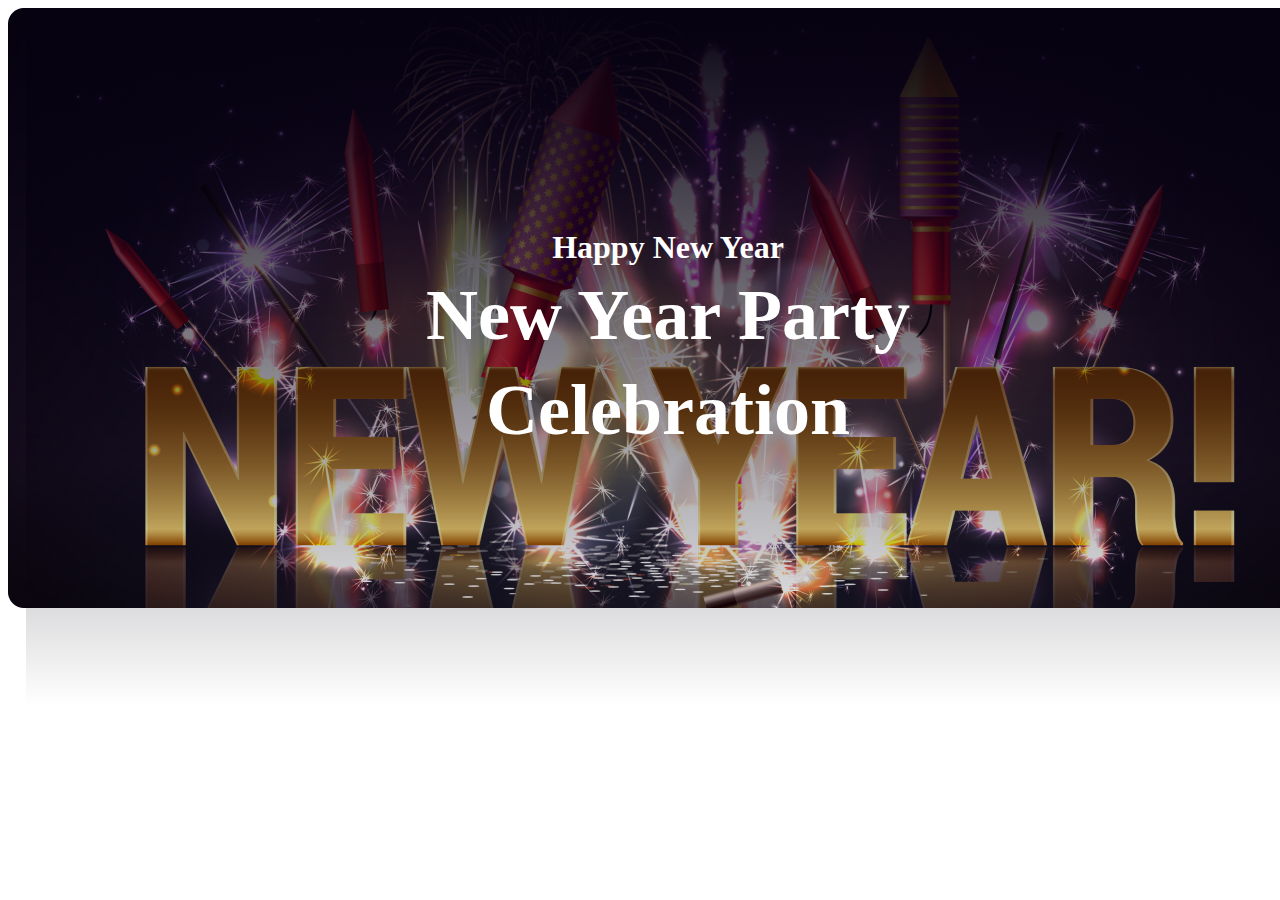
==== iindex.html @ f3231952 "add header" ====
<!DOCTYPE html>
<html lang="en">
<head>
    <meta charset="UTF-8">
    <meta name="viewport" content="width=device-width, initial-scale=1.0">
    <title>Happy New Year</title>
   <link rel="stylesheet" href="style.css">
</head>
<body>
    <header class="bg_header_image">
        <div class="bg_linner">
            <h1 class="happy">Happy New Year</h1>
            <h1 class="new_year ">New Year Party <br>
                Celebration</h1>
        </div>
        

    </header>
</body>
</html>
---- style.css ----
.bg_header_image{
    width:1320px;
    height: 600px;
    display: grid;
    justify-content: center;
    align-items: center;
    margin: auto;
   background-image:url(/image/Banner\ Image.png);
   
}


.bg_linner{
    display: grid;
    justify-content: center;
    align-items: center;
    background: linear-gradient(180deg, #070211 0%, rgba(7, 2, 17, 0.00) 100%);
    padding: 200px 400px;
    /* width:1320px;
    height: 600px; */
  
}
.happy{
    
    font-size: 32px;
    color: white;
    text-align: center;
font-family: Merriweather;

}
.new_year{
margin-top: -20px;
color: #FFF;
text-align: center;
font-family: Merriweather;
font-size: 72px;
font-style: normal;
font-weight: 900;
line-height: 95px; 
}
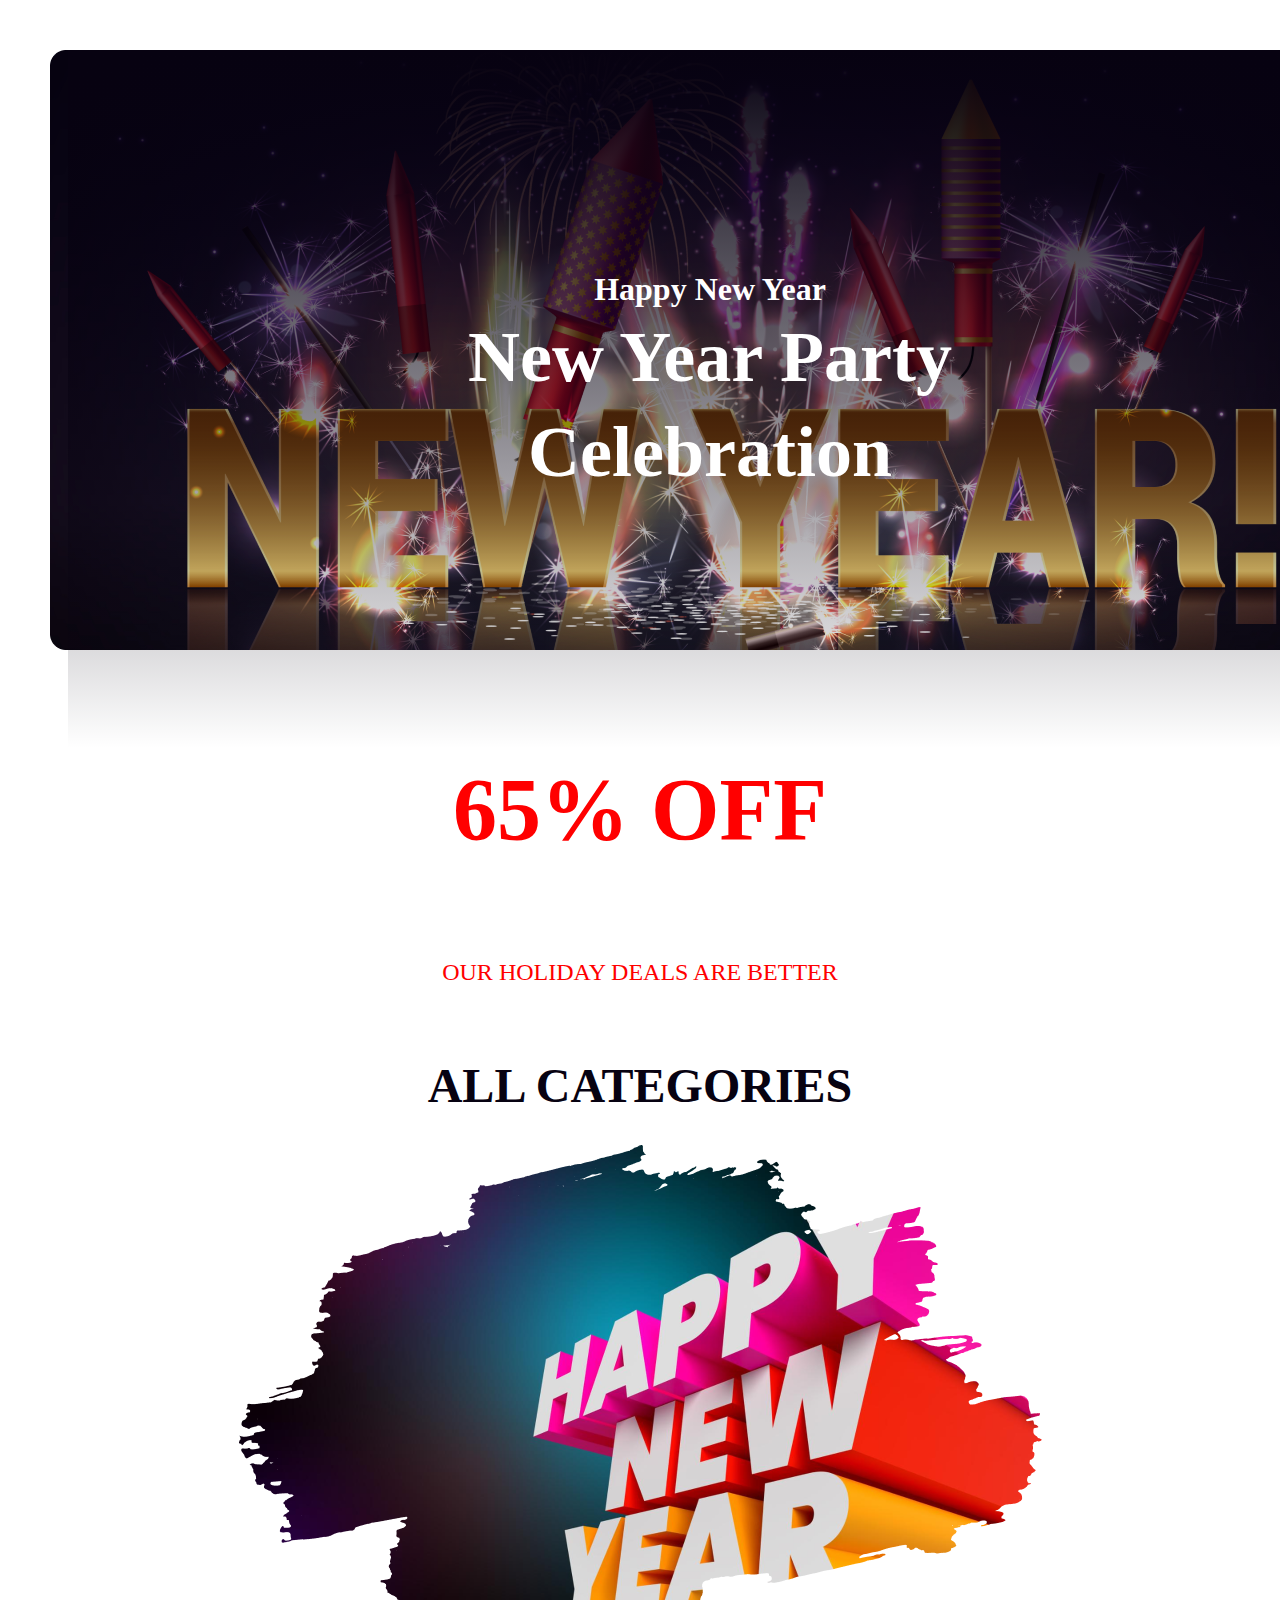
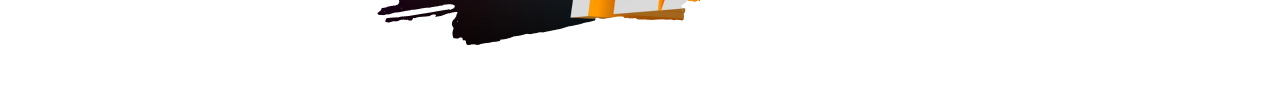
==== commit f3a1039c: "add offer section" ====
--- a/iindex.html
+++ b/iindex.html
@@ -14,7 +14,21 @@
                 Celebration</h1>
         </div>
         
+    </header>
 
-    </header>
+    <div class="offer">
+       <div class="off">
+        <h1 class="off_headline">65% OFF</h1>
+
+        <h5 class="off_sub_headline">
+            OUR HOLIDAY DEALS ARE BETTER
+        </h5>
+        <h1 class="all_catagories">ALL CATEGORIES</h1>
+
+       </div>
+       <div class="new-year_img off">
+        <img src="/image/New Year Photo.png" alt="">
+       </div>
+    </div>
 </body>
 </html>--- a/style.css
+++ b/style.css
@@ -1,3 +1,7 @@
+body{
+margin: 50px;
+}
+
 .bg_header_image{
     width:1320px;
     height: 600px;
@@ -37,4 +41,52 @@
 font-style: normal;
 font-weight: 900;
 line-height: 95px; 
-}+}
+
+
+
+/* offer */
+.offer{
+    margin-top: 50px;
+display: grid;
+justify-content: center;
+align-items: center;
+
+}
+
+.off{
+display: grid;
+justify-content: center;
+align-self: center;
+}
+.off_headline{
+    color: #F00;
+text-align: center;
+font-family: Inter;
+font-size: 88px;
+font-style: normal;
+font-weight: 700;
+line-height: normal;
+}
+
+.off_sub_headline{
+    color: #F00;
+
+text-align: center;
+font-family: Inter;
+font-size: 24px;
+font-style: normal;
+font-weight: 500;
+line-height: normal;
+}
+.all_catagories{
+    color: #070211;
+
+text-align: center;
+font-family: Inter;
+font-size: 48px;
+font-style: normal;
+font-weight: 700;
+line-height: normal;
+}
+
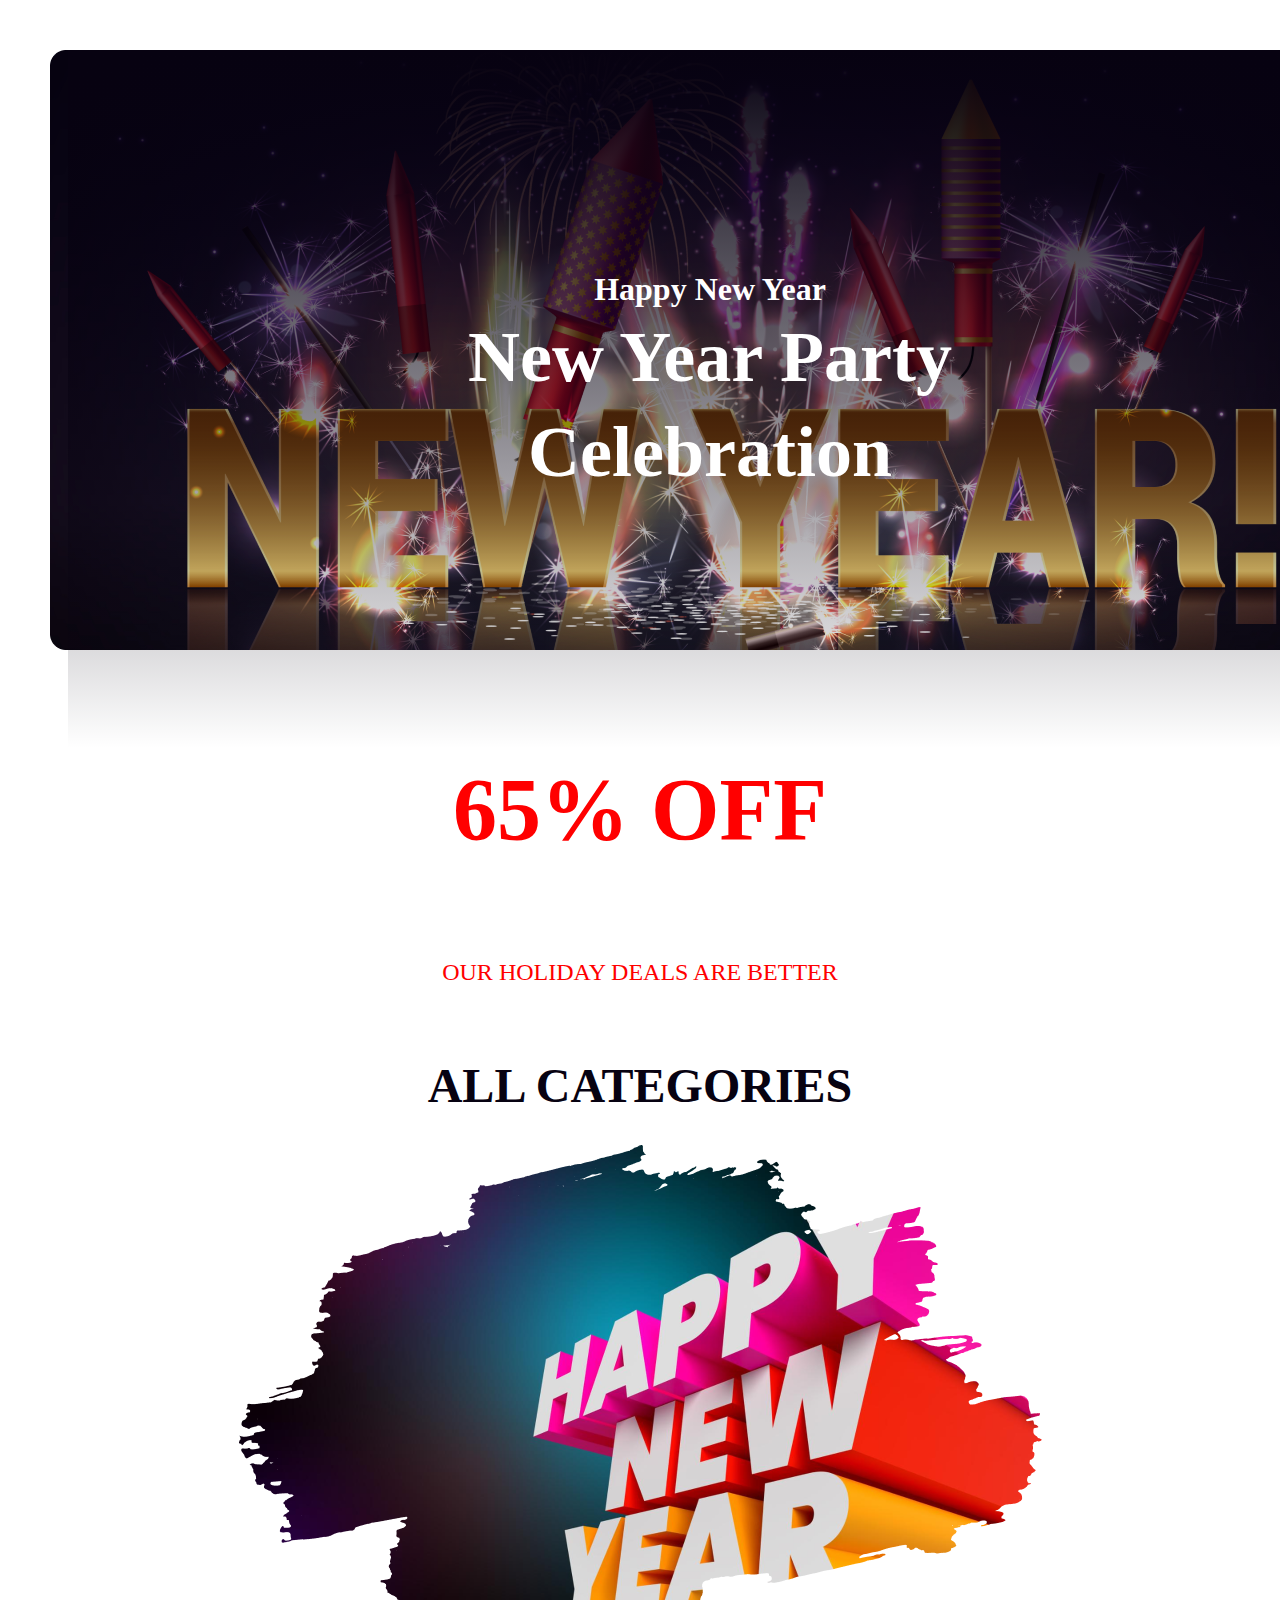
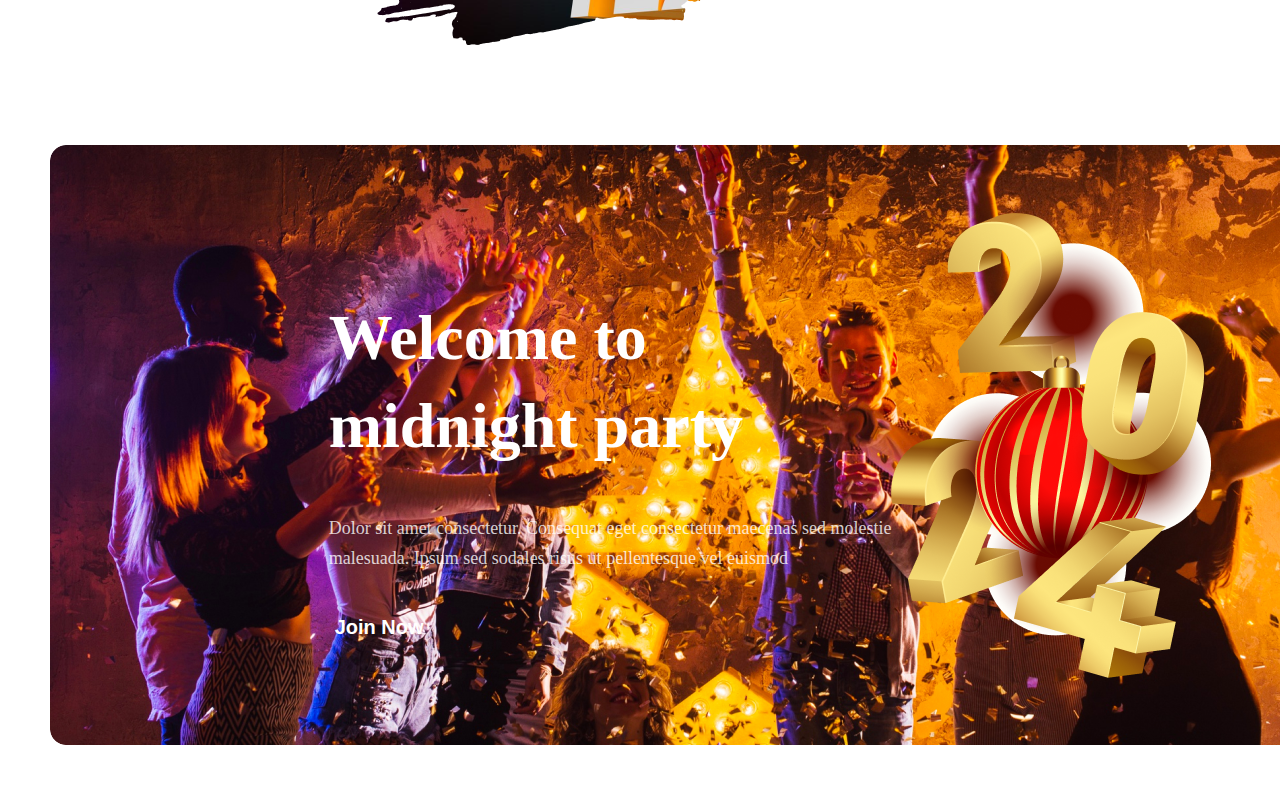
==== commit e389f996: "add welcome section" ====
--- a/iindex.html
+++ b/iindex.html
@@ -15,7 +15,7 @@
         </div>
         
     </header>
-
+<!-- offer -->
     <div class="offer">
        <div class="off">
         <h1 class="off_headline">65% OFF</h1>
@@ -30,5 +30,22 @@
         <img src="/image/New Year Photo.png" alt="">
        </div>
     </div>
+
+
+    <!-- welcome -->
+    <div class="welcome ">
+       <div class="welcome-container ">
+        <h1 class="txt_white welcome_headline">Welcome to  
+            <br>midnight party</h1>
+        <h6 class="txt_white welcome_subhead">
+            Dolor sit amet consectetur. Consequat eget consectetur maecenas  sed molestie <br> malesuada.
+             Ipsum sed sodales risus ut pellentesque vel euismod
+         </h6>
+        <button class="txt_white welcome_button">Join Now</button>
+       </div>
+       <div class="welcome_image">
+        <img src="/image/Group 70.png" alt="">
+       </div>
+    </div>
 </body>
 </html>--- a/style.css
+++ b/style.css
@@ -1,92 +1,141 @@
-body{
-margin: 50px;
+body {
+  margin: 50px;
 }
 
-.bg_header_image{
-    width:1320px;
-    height: 600px;
-    display: grid;
-    justify-content: center;
-    align-items: center;
-    margin: auto;
-   background-image:url(/image/Banner\ Image.png);
-   
+.bg_header_image {
+  width: 1320px;
+  height: 600px;
+  display: grid;
+  justify-content: center;
+  align-items: center;
+  margin: auto;
+  background-image: url(/image/Banner\ Image.png);
 }
 
-
-.bg_linner{
-    display: grid;
-    justify-content: center;
-    align-items: center;
-    background: linear-gradient(180deg, #070211 0%, rgba(7, 2, 17, 0.00) 100%);
-    padding: 200px 400px;
-    /* width:1320px;
+.bg_linner {
+  display: grid;
+  justify-content: center;
+  align-items: center;
+  background: linear-gradient(180deg, #070211 0%, rgba(7, 2, 17, 0) 100%);
+  padding: 200px 400px;
+  background-repeat: no-repeat;
+  /* width:1320px;
     height: 600px; */
-  
 }
-.happy{
-    
-    font-size: 32px;
-    color: white;
-    text-align: center;
-font-family: Merriweather;
-
+.happy {
+  font-size: 32px;
+  color: white;
+  text-align: center;
+  font-family: Merriweather;
 }
-.new_year{
-margin-top: -20px;
-color: #FFF;
-text-align: center;
-font-family: Merriweather;
-font-size: 72px;
-font-style: normal;
-font-weight: 900;
-line-height: 95px; 
+.new_year {
+  margin-top: -20px;
+  color: #fff;
+  text-align: center;
+  font-family: Merriweather;
+  font-size: 72px;
+  font-style: normal;
+  font-weight: 900;
+  line-height: 95px;
 }
 
+/* offer */
+.offer {
+  margin-top: 50px;
+  display: grid;
+  justify-content: center;
+  align-items: center;
+}
+
+.off {
+  display: grid;
+  justify-content: center;
+  align-self: center;
+}
+.off_headline {
+  color: #f00;
+  text-align: center;
+  font-family: Inter;
+  font-size: 88px;
+  font-style: normal;
+  font-weight: 700;
+  line-height: normal;
+}
+
+.off_sub_headline {
+  color: #f00;
+
+  text-align: center;
+  font-family: Inter;
+  font-size: 24px;
+  font-style: normal;
+  font-weight: 500;
+  line-height: normal;
+}
+.all_catagories {
+  color: #070211;
+
+  text-align: center;
+  font-family: Inter;
+  font-size: 48px;
+  font-style: normal;
+  font-weight: 700;
+  line-height: normal;
+}
+
+/* welcome */
+.welcome {
+  border-radius: 16px;
+  background-image: url(/image/Vectorrr.png);
+  background-repeat: no-repeat;
+  width: 1320px;
+  height: 600px;
+  flex-shrink: 0;
+  fill: linear-gradient(90deg, #070211 0%, rgba(7, 2, 17, 0) 100%);
+  margin: auto;
+  margin-top: 100px;
+  display: flex;
+   justify-content: center;
+   align-items: center;
+   padding:0 60px;
+ 
+}
+.txt_white{
+  color: white;
+  text-align: left;
+ 
+}
+.welcome_headline{
+  font-weight: 900;
+line-height: 88px; 
+font-size: 64px;
+}
+.welcome_subhead{
+  color: rgba(255, 255, 255, 0.80);
+
+font-family: Inter;
+font-size: 18px;
+font-style: normal;
+font-weight: 400;
+line-height: 30px; /* 166.667% */
+}
+.welcome_button{
+  background: none;
+  font-size: 20px;
+font-style: normal;
+font-weight: 700;
+border: none;
+}
+
+.welcome_image{
+  display: flex;
+width: 319.83px;
+height: 464.662px;
+padding: 0.008px 0px 0px 0px;
+flex-direction: column;
+justify-content: center;
+align-items: center;
+flex-shrink: 0;
 
 
-/* offer */
-.offer{
-    margin-top: 50px;
-display: grid;
-justify-content: center;
-align-items: center;
-
-}
-
-.off{
-display: grid;
-justify-content: center;
-align-self: center;
-}
-.off_headline{
-    color: #F00;
-text-align: center;
-font-family: Inter;
-font-size: 88px;
-font-style: normal;
-font-weight: 700;
-line-height: normal;
-}
-
-.off_sub_headline{
-    color: #F00;
-
-text-align: center;
-font-family: Inter;
-font-size: 24px;
-font-style: normal;
-font-weight: 500;
-line-height: normal;
-}
-.all_catagories{
-    color: #070211;
-
-text-align: center;
-font-family: Inter;
-font-size: 48px;
-font-style: normal;
-font-weight: 700;
-line-height: normal;
-}
-
+}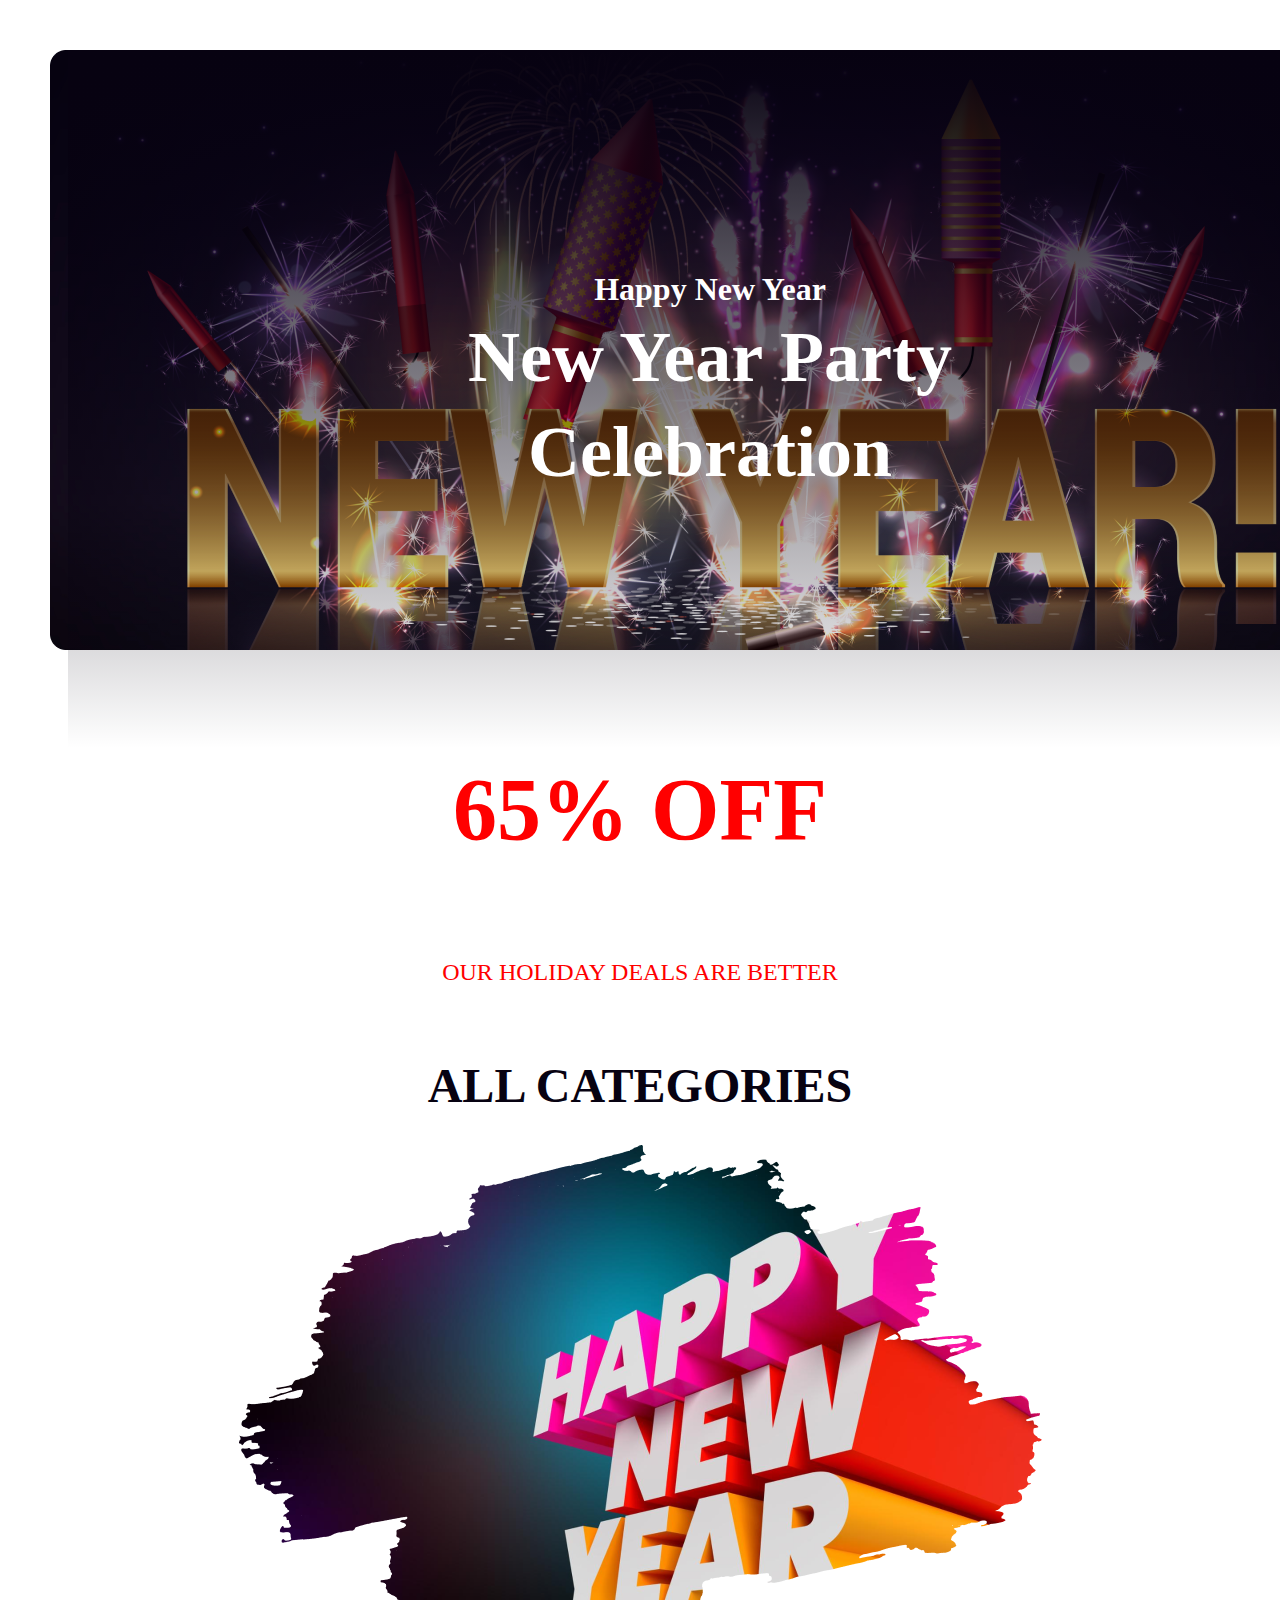
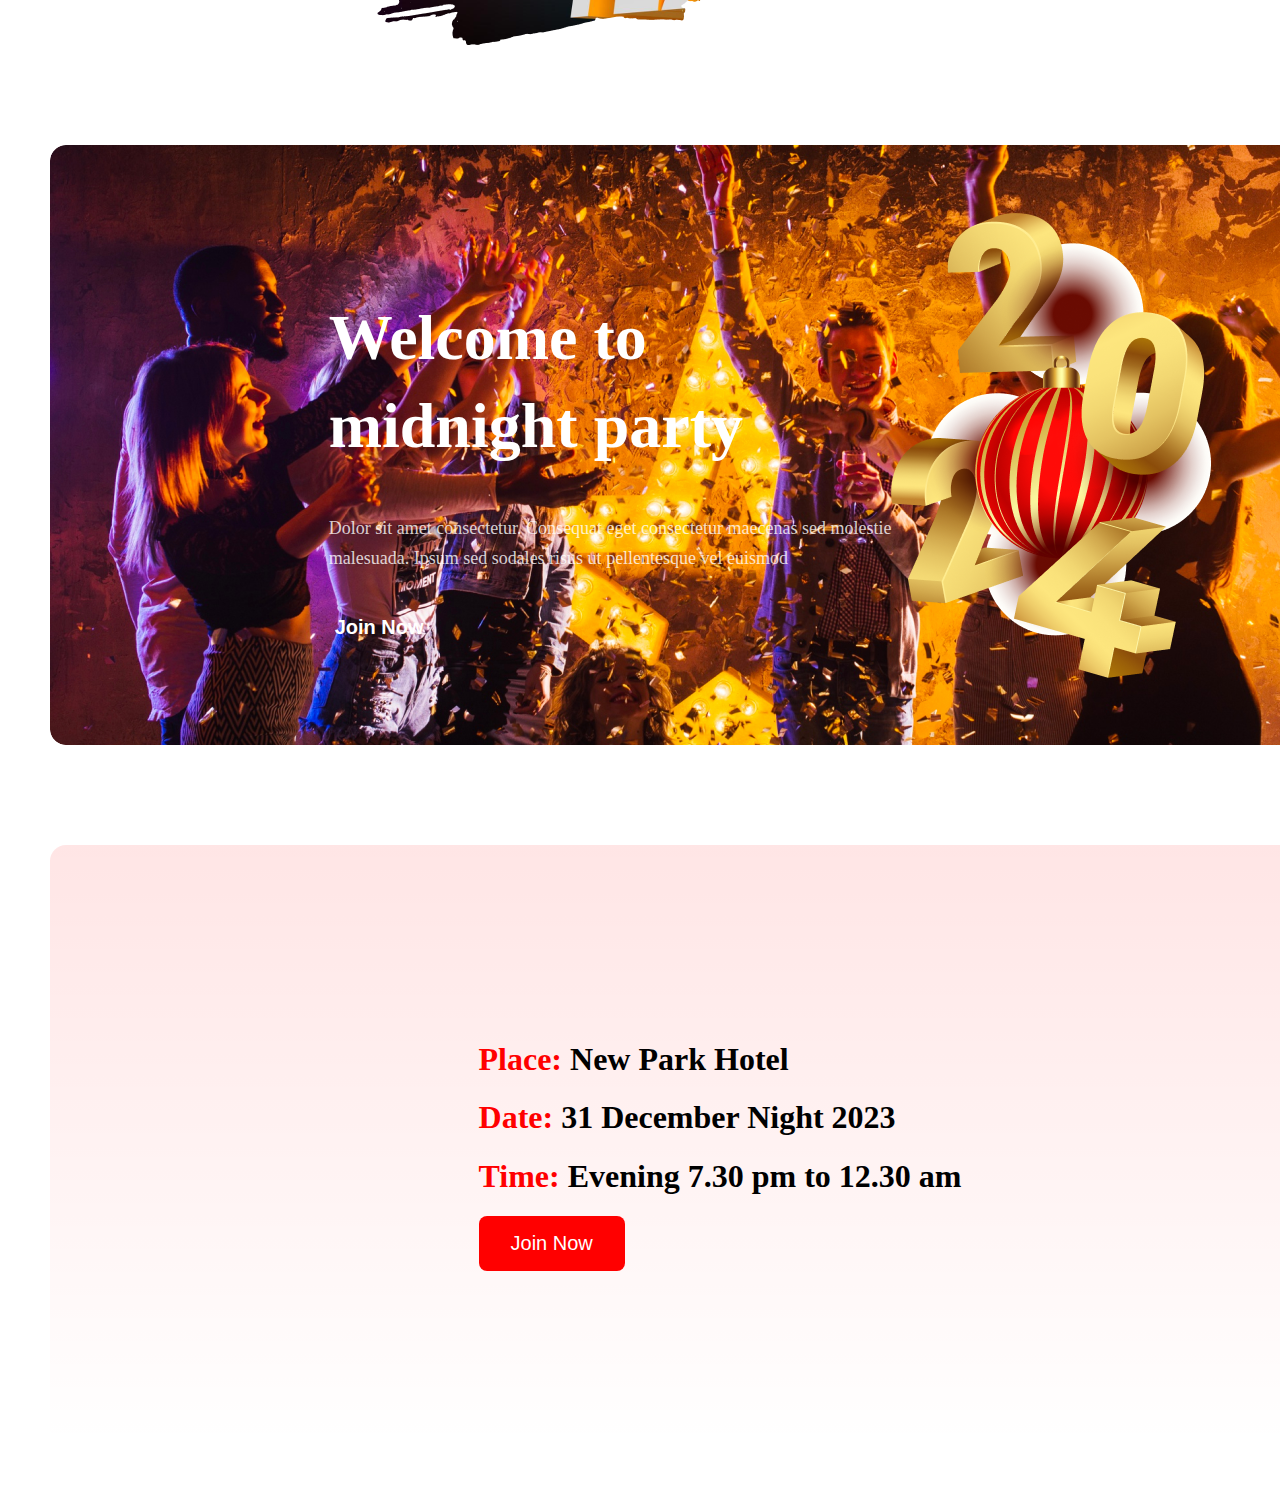
==== commit e5da568d: "add new park hotel" ====
--- a/iindex.html
+++ b/iindex.html
@@ -47,5 +47,33 @@
         <img src="/image/Group 70.png" alt="">
        </div>
     </div>
+
+    <!-- new park -->
+
+    <div class="new_park ">
+        <div class="welcome-container ">
+            <h1 class="txt_center "><span class="txt_red">Place:</span> New Park Hotel</h1>
+            <h1 class="txt_center"><span class="txt_red">Date:</span> 31 December Night 2023</h1>
+            <h1 class="txt_center"><span class="txt_red">Time:</span> Evening 7.30 pm to 12.30 am</h1>
+            <button class="button_red txt_white">Join Now</button>
+       
+     </div>
+
+
+
+
+
+<!-- 
+    <div class="new_park">
+        <div>
+            <h1 class="txt_center "><span class="txt_red">Place:</span> New Park Hotel</h1>
+        <h1 class="txt_center"><span class="txt_red">Date:</span> 31 December Night 2023</h1>
+        <h1 class="txt_center"><span class="txt_red">Time:</span> Evening 7.30 pm to 12.30 am</h1>
+        </div>
+        <div>
+            <button>Join Now</button>
+        </div>
+
+    </div> -->
 </body>
 </html>--- a/style.css
+++ b/style.css
@@ -95,47 +95,81 @@
   margin: auto;
   margin-top: 100px;
   display: flex;
-   justify-content: center;
-   align-items: center;
-   padding:0 60px;
- 
+  justify-content: center;
+  align-items: center;
+  padding: 0 60px;
 }
-.txt_white{
+.txt_white {
   color: white;
   text-align: left;
- 
 }
-.welcome_headline{
+.welcome_headline {
   font-weight: 900;
-line-height: 88px; 
-font-size: 64px;
+  line-height: 88px;
+  font-size: 64px;
 }
-.welcome_subhead{
-  color: rgba(255, 255, 255, 0.80);
+.welcome_subhead {
+  color: rgba(255, 255, 255, 0.8);
 
-font-family: Inter;
-font-size: 18px;
-font-style: normal;
-font-weight: 400;
-line-height: 30px; /* 166.667% */
+  font-family: Inter;
+  font-size: 18px;
+  font-style: normal;
+  font-weight: 400;
+  line-height: 30px; /* 166.667% */
 }
-.welcome_button{
+.welcome_button {
   background: none;
   font-size: 20px;
-font-style: normal;
-font-weight: 700;
-border: none;
+  font-style: normal;
+  font-weight: 700;
+  border: none;
 }
 
-.welcome_image{
+.welcome_image {
   display: flex;
-width: 319.83px;
-height: 464.662px;
-padding: 0.008px 0px 0px 0px;
-flex-direction: column;
-justify-content: center;
-align-items: center;
-flex-shrink: 0;
+  width: 319.83px;
+  height: 464.662px;
+  padding: 0.008px 0px 0px 0px;
+  flex-direction: column;
+  justify-content: center;
+  align-items: center;
+  flex-shrink: 0;
+}
 
-
-}+/* new park  */
+.new_park {
+  border-radius: 16px;
+  background-image: linear-gradient(
+    180deg,
+    rgba(255, 0, 0, 0.1) 0%,
+    rgba(255, 0, 0, 0) 100%
+  );
+  background-repeat: no-repeat;
+  width: 1220px;
+  height: 600px;
+  
+  /* fill: linear-gradient(90deg, #070211 0%, rgba(7, 2, 17, 0) 100%); */
+  margin: auto;
+  margin-top: 100px;
+  display: flex;
+  justify-content: center;
+  align-items: center;
+  padding: 0 60px;
+}
+/* .txt_center{
+  text-align: center;
+} */
+.txt_red {
+  color: #f00;
+}
+.button_red {
+  display: inline-flex;
+  padding: 16px 32px;
+  font-size: 20px;
+  justify-content: center;
+  align-items: center;
+  gap: 10px;
+  border-radius: 8px;
+  background: #f00;
+  border: none;
+}
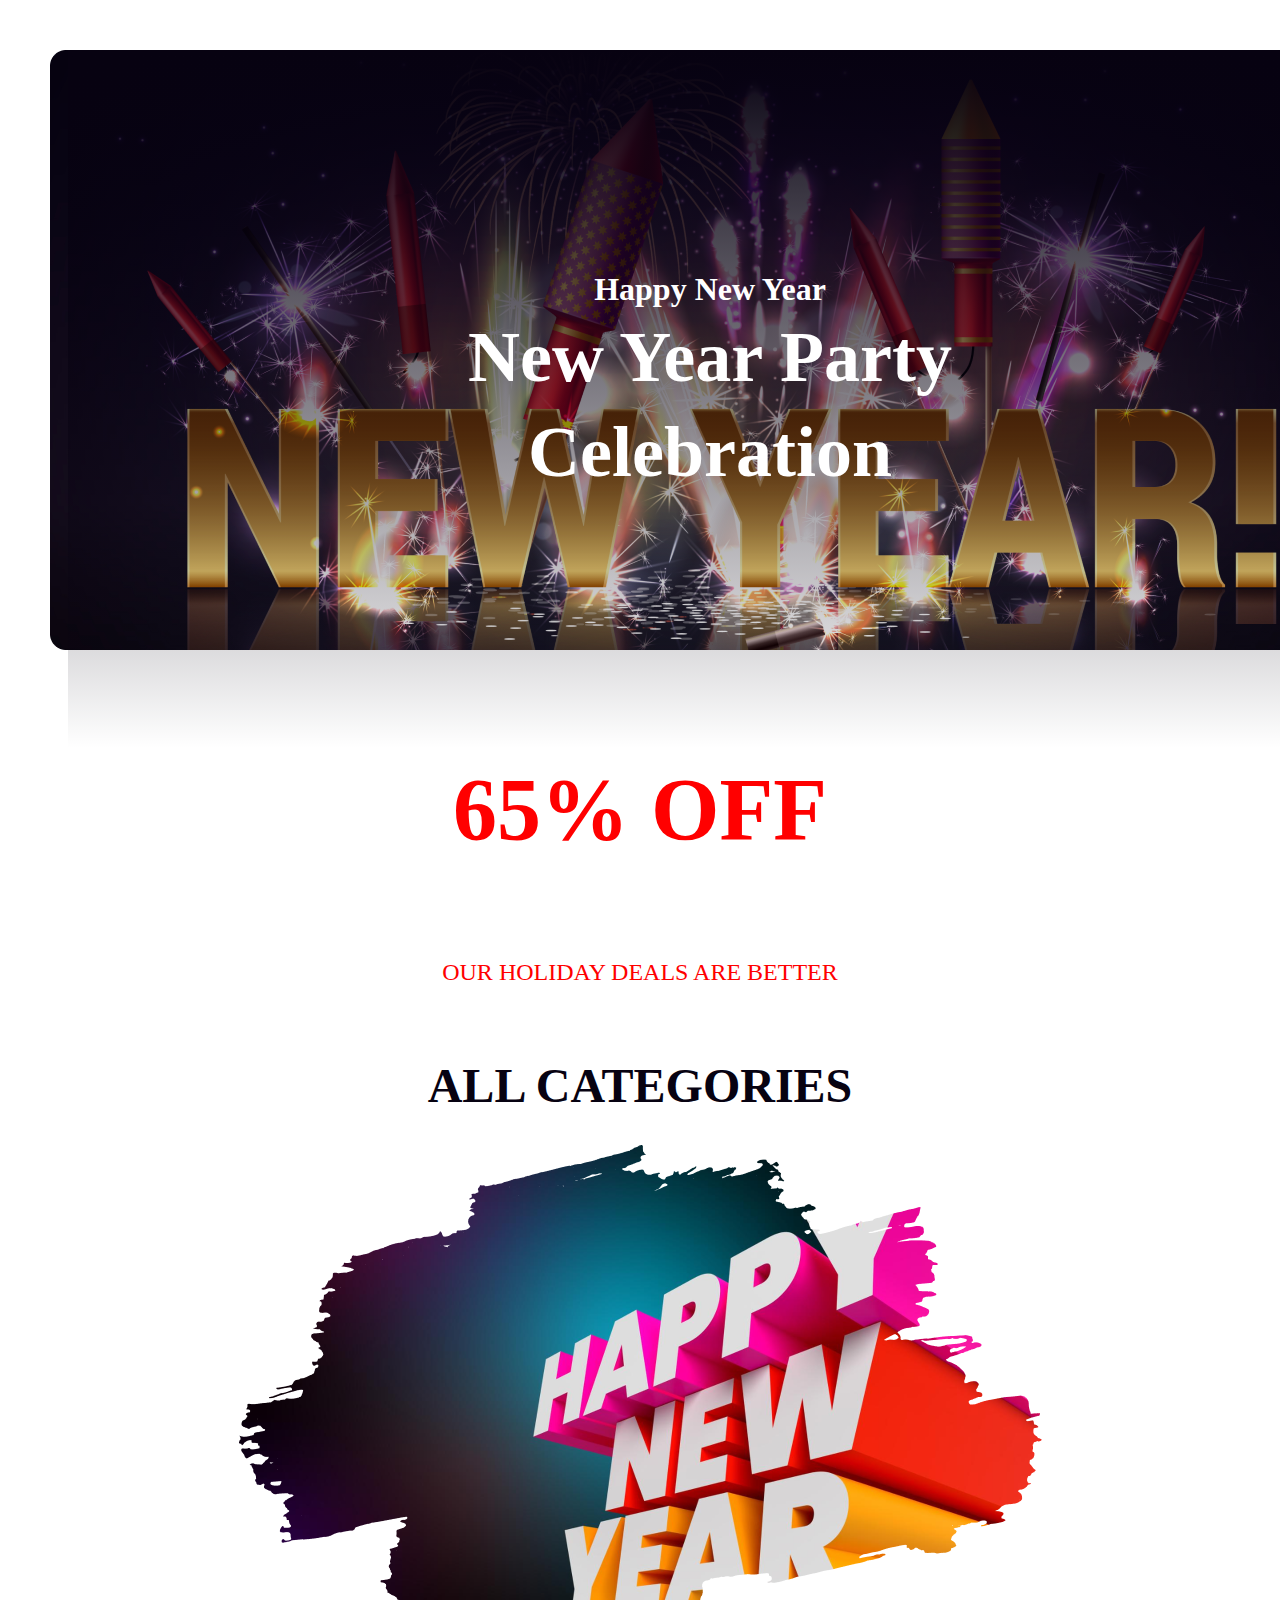
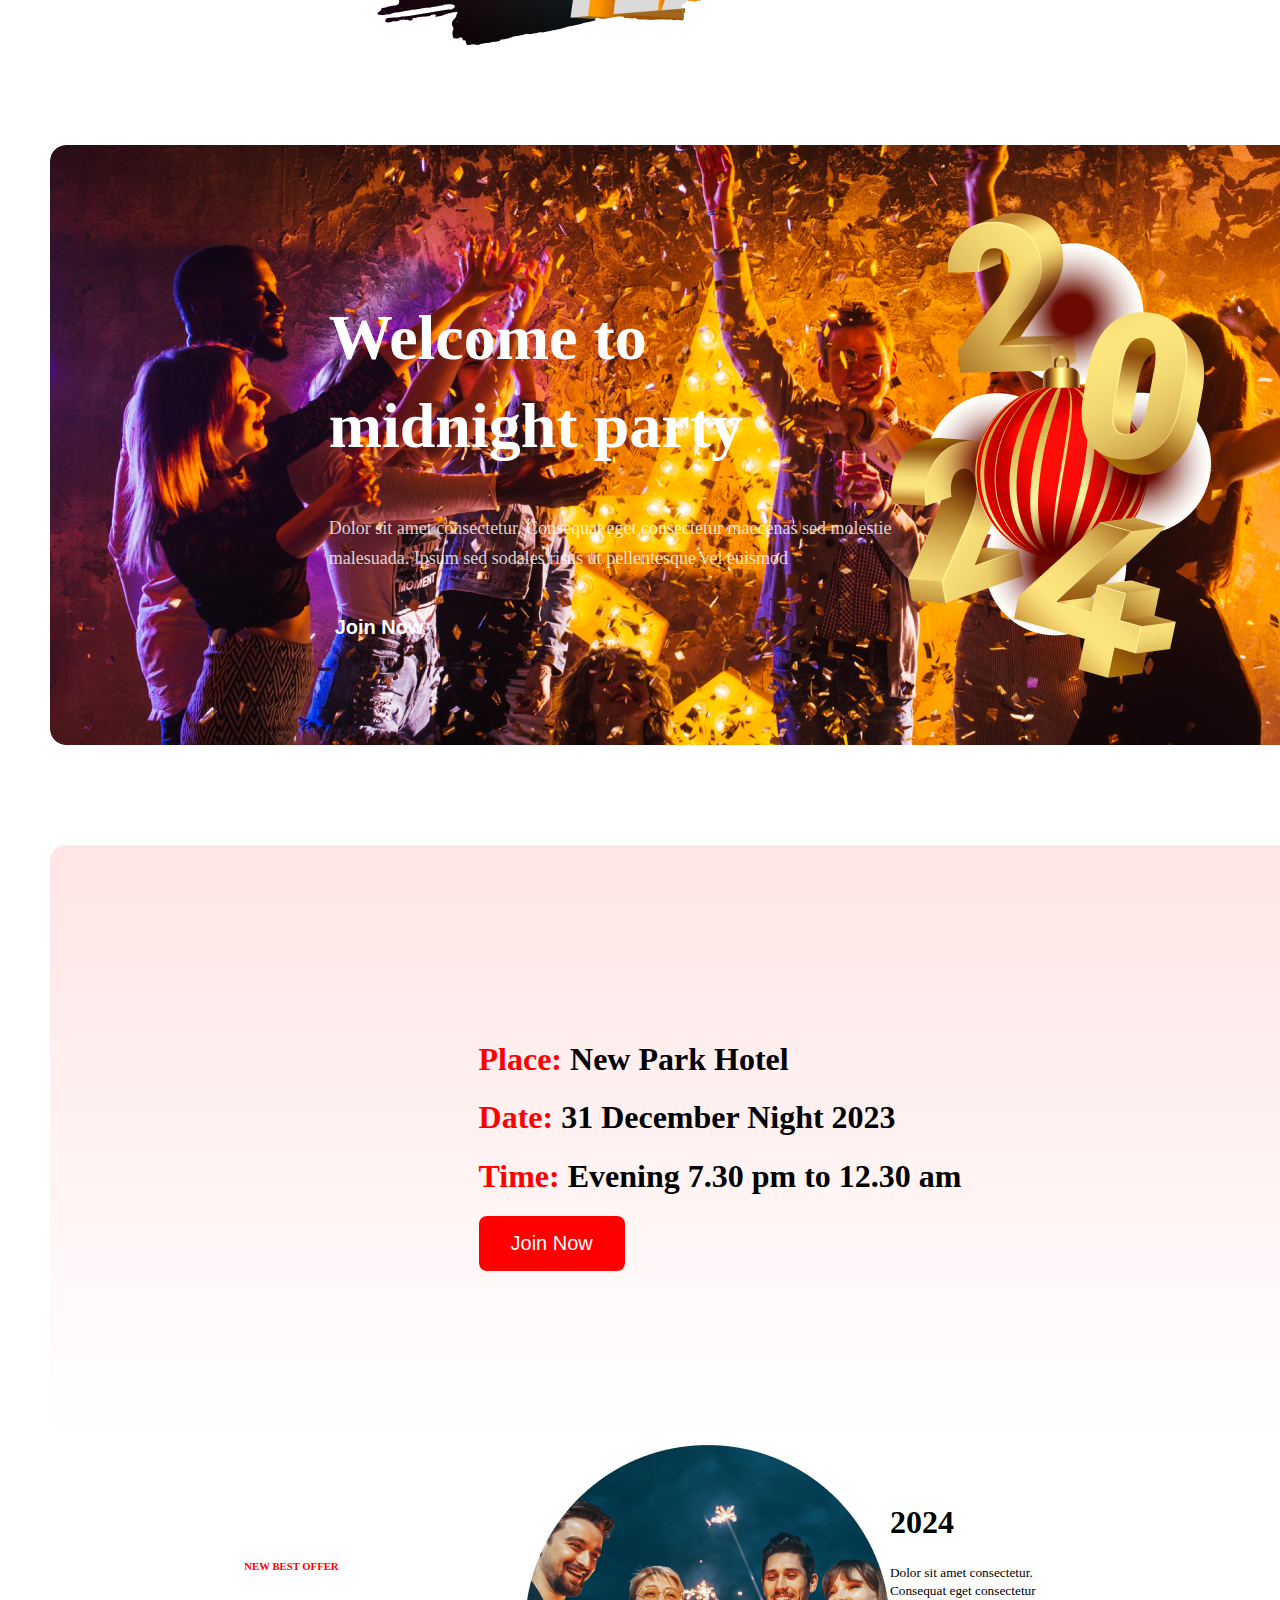
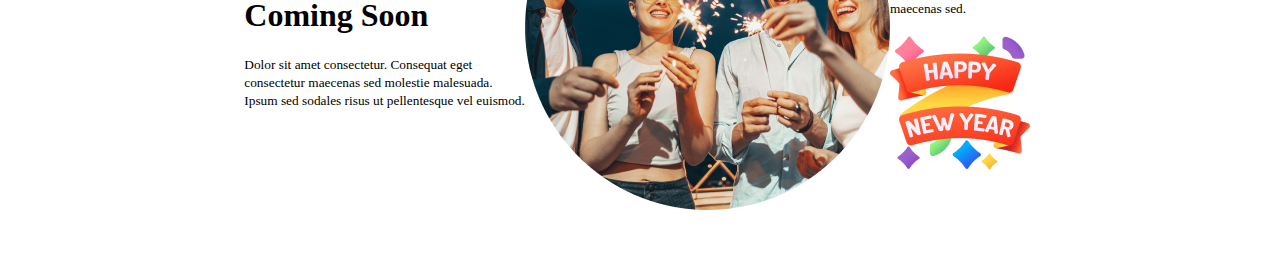
==== commit 49d730b1: "add comming container" ====
--- a/iindex.html
+++ b/iindex.html
@@ -58,22 +58,47 @@
             <button class="button_red txt_white">Join Now</button>
        
      </div>
+    </div>
 
 
 
 
 
-<!-- 
-    <div class="new_park">
-        <div>
-            <h1 class="txt_center "><span class="txt_red">Place:</span> New Park Hotel</h1>
-        <h1 class="txt_center"><span class="txt_red">Date:</span> 31 December Night 2023</h1>
-        <h1 class="txt_center"><span class="txt_red">Time:</span> Evening 7.30 pm to 12.30 am</h1>
-        </div>
-        <div>
-            <button>Join Now</button>
-        </div>
+<div class="comming_container">
 
-    </div> -->
+<div>
+  <h6 class="txt_red">NEW BEST OFFER</h6>
+  <h1>Coming Soon</h1>
+  <p>
+    <small>
+        Dolor sit amet consectetur. Consequat eget <br>
+         consectetur maecenas sed molestie malesuada. <br>
+          Ipsum sed sodales risus ut pellentesque vel euismod. 
+    </small>
+  </p>
+</div>
+
+<div  class="comming_image ">
+    <img src="/image/Ellipse 1.png" alt="">
+</div>
+
+
+<div>
+    <h1>2024</h1>
+    <p>
+        <small>
+            Dolor sit amet consectetur. <br>
+             Consequat eget consectetur <br>
+              maecenas sed.
+        </small>
+    </p>
+    <img  src="/image/Group 96.png" alt="">
+
+</div>
+
+
+
+</div>
+
 </body>
 </html>--- a/style.css
+++ b/style.css
@@ -173,3 +173,20 @@
   background: #f00;
   border: none;
 }
+.comming_container{
+  
+ display:flex;
+ flex-direction: row;
+ 
+justify-content: center;
+align-items: center;
+ 
+ 
+};
+
+.comming_image{
+  border: 20px solid red;
+  border-radius: 50%;
+  padding: 20px;
+ 
+};
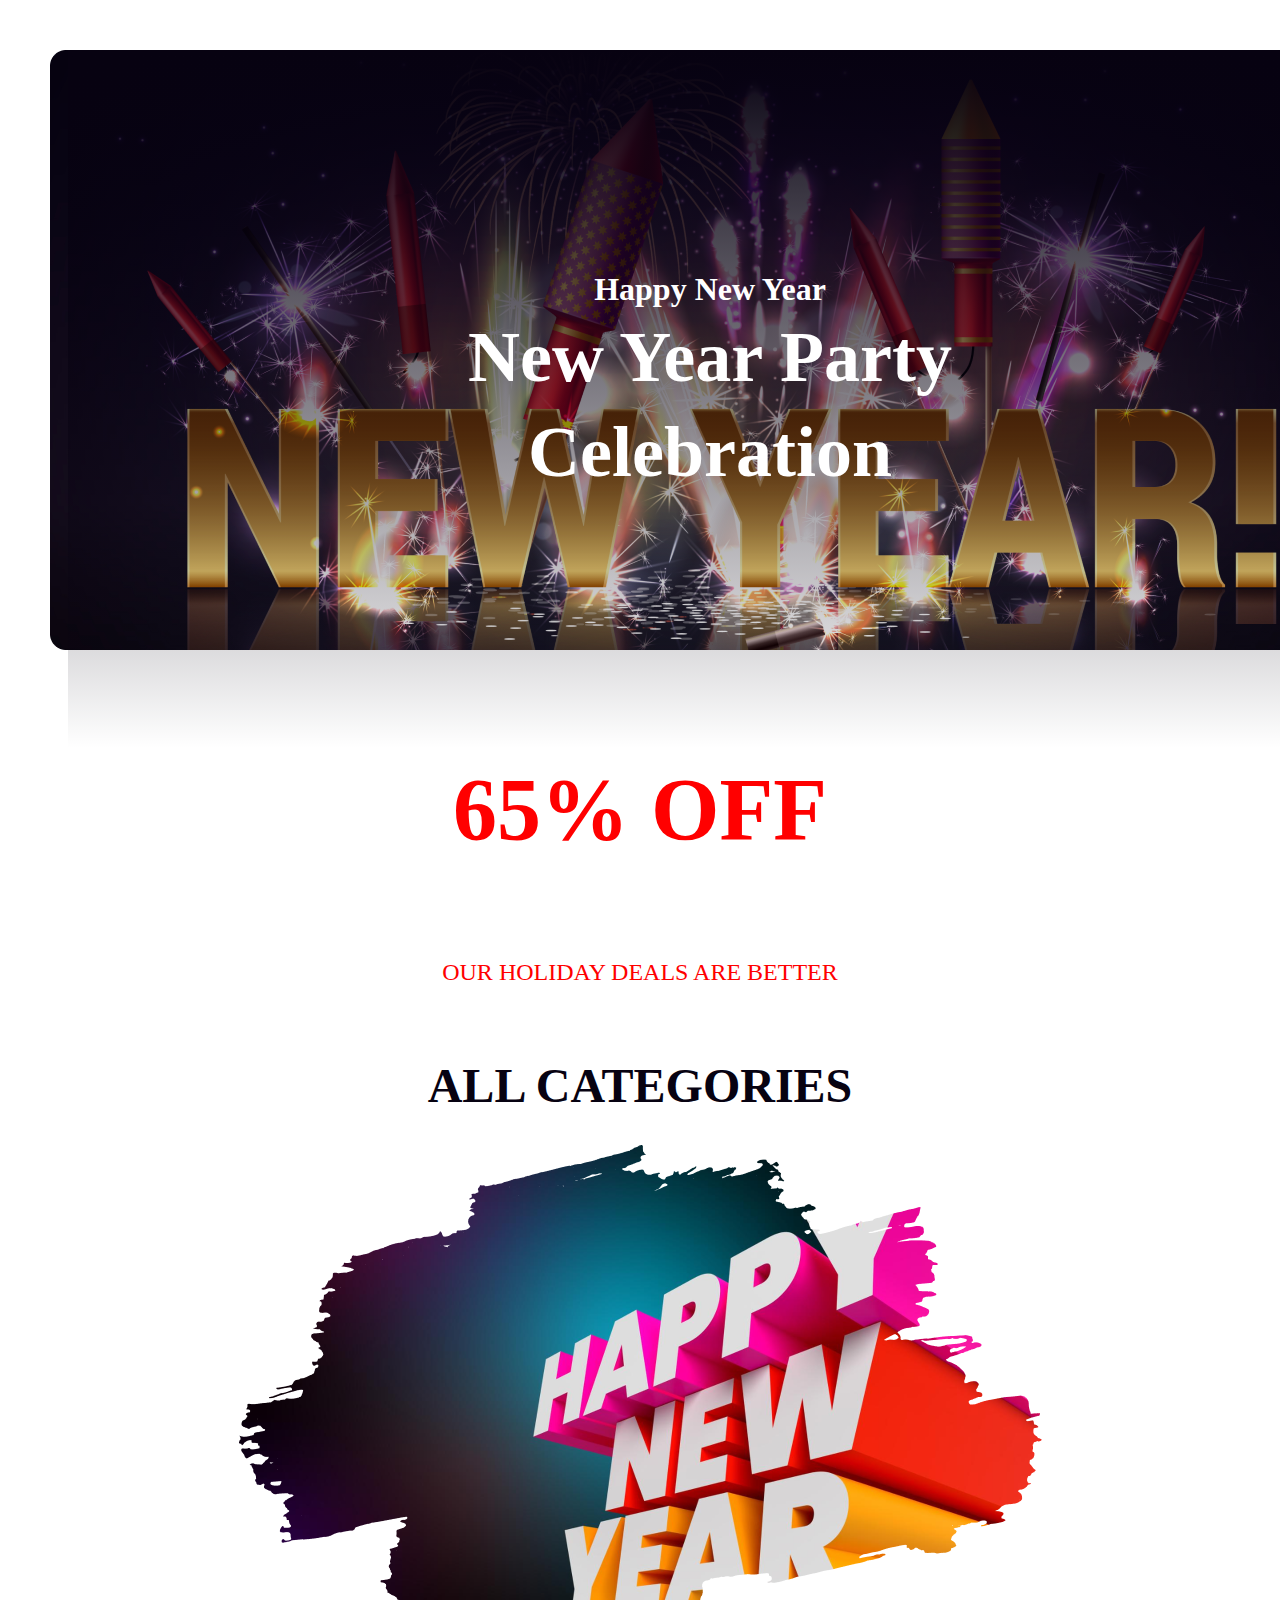
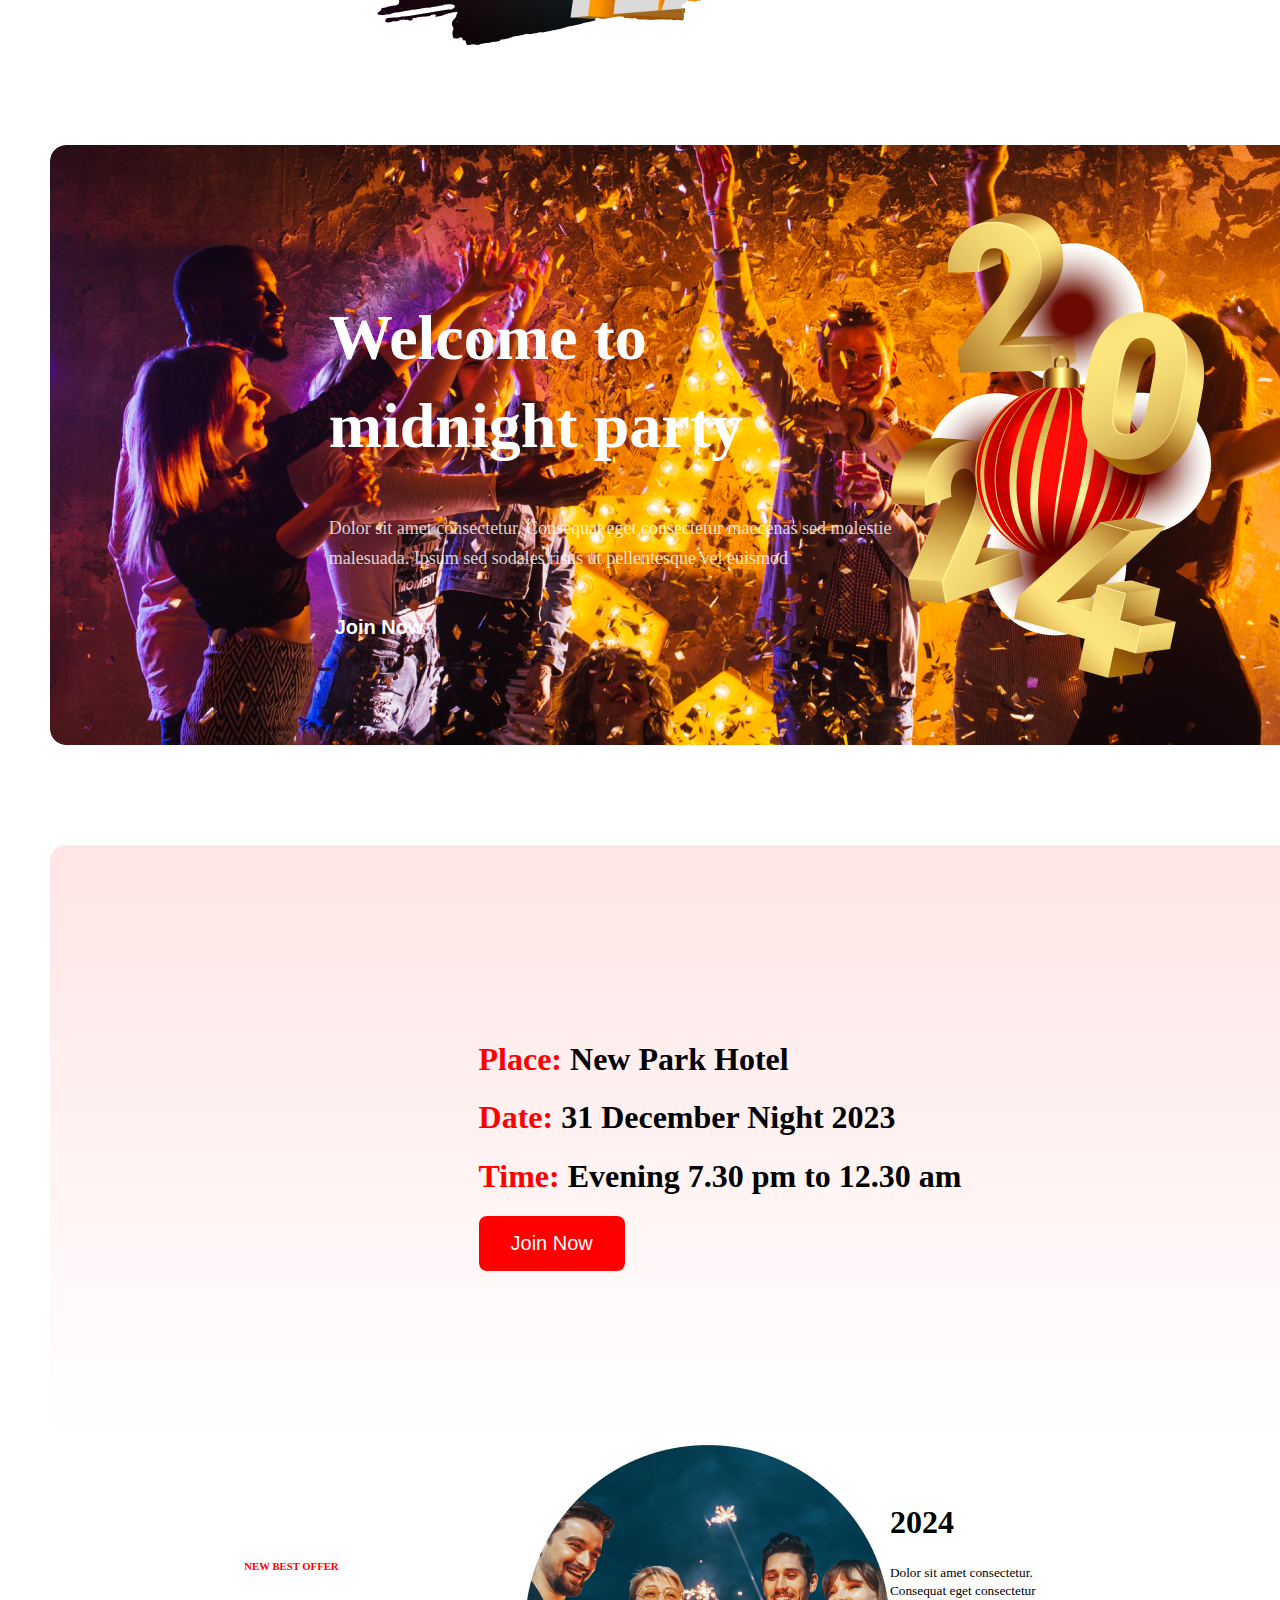
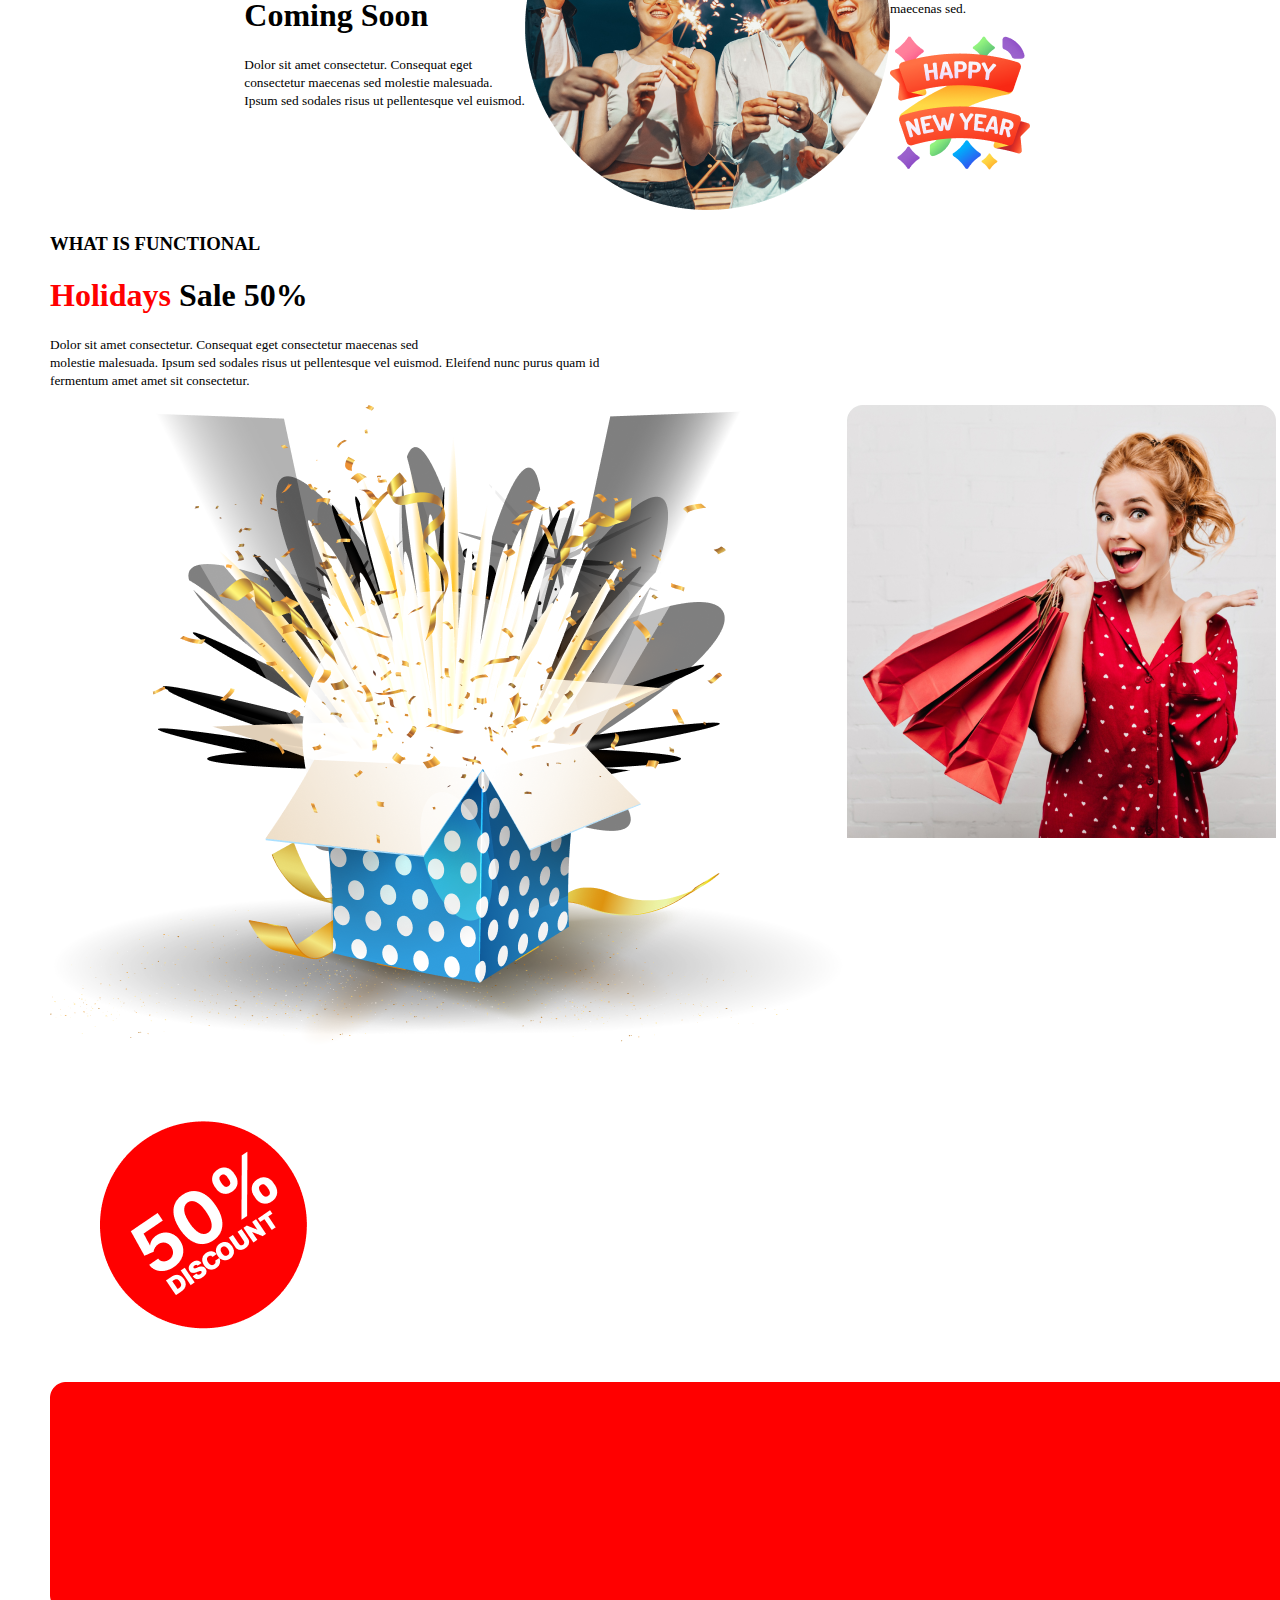
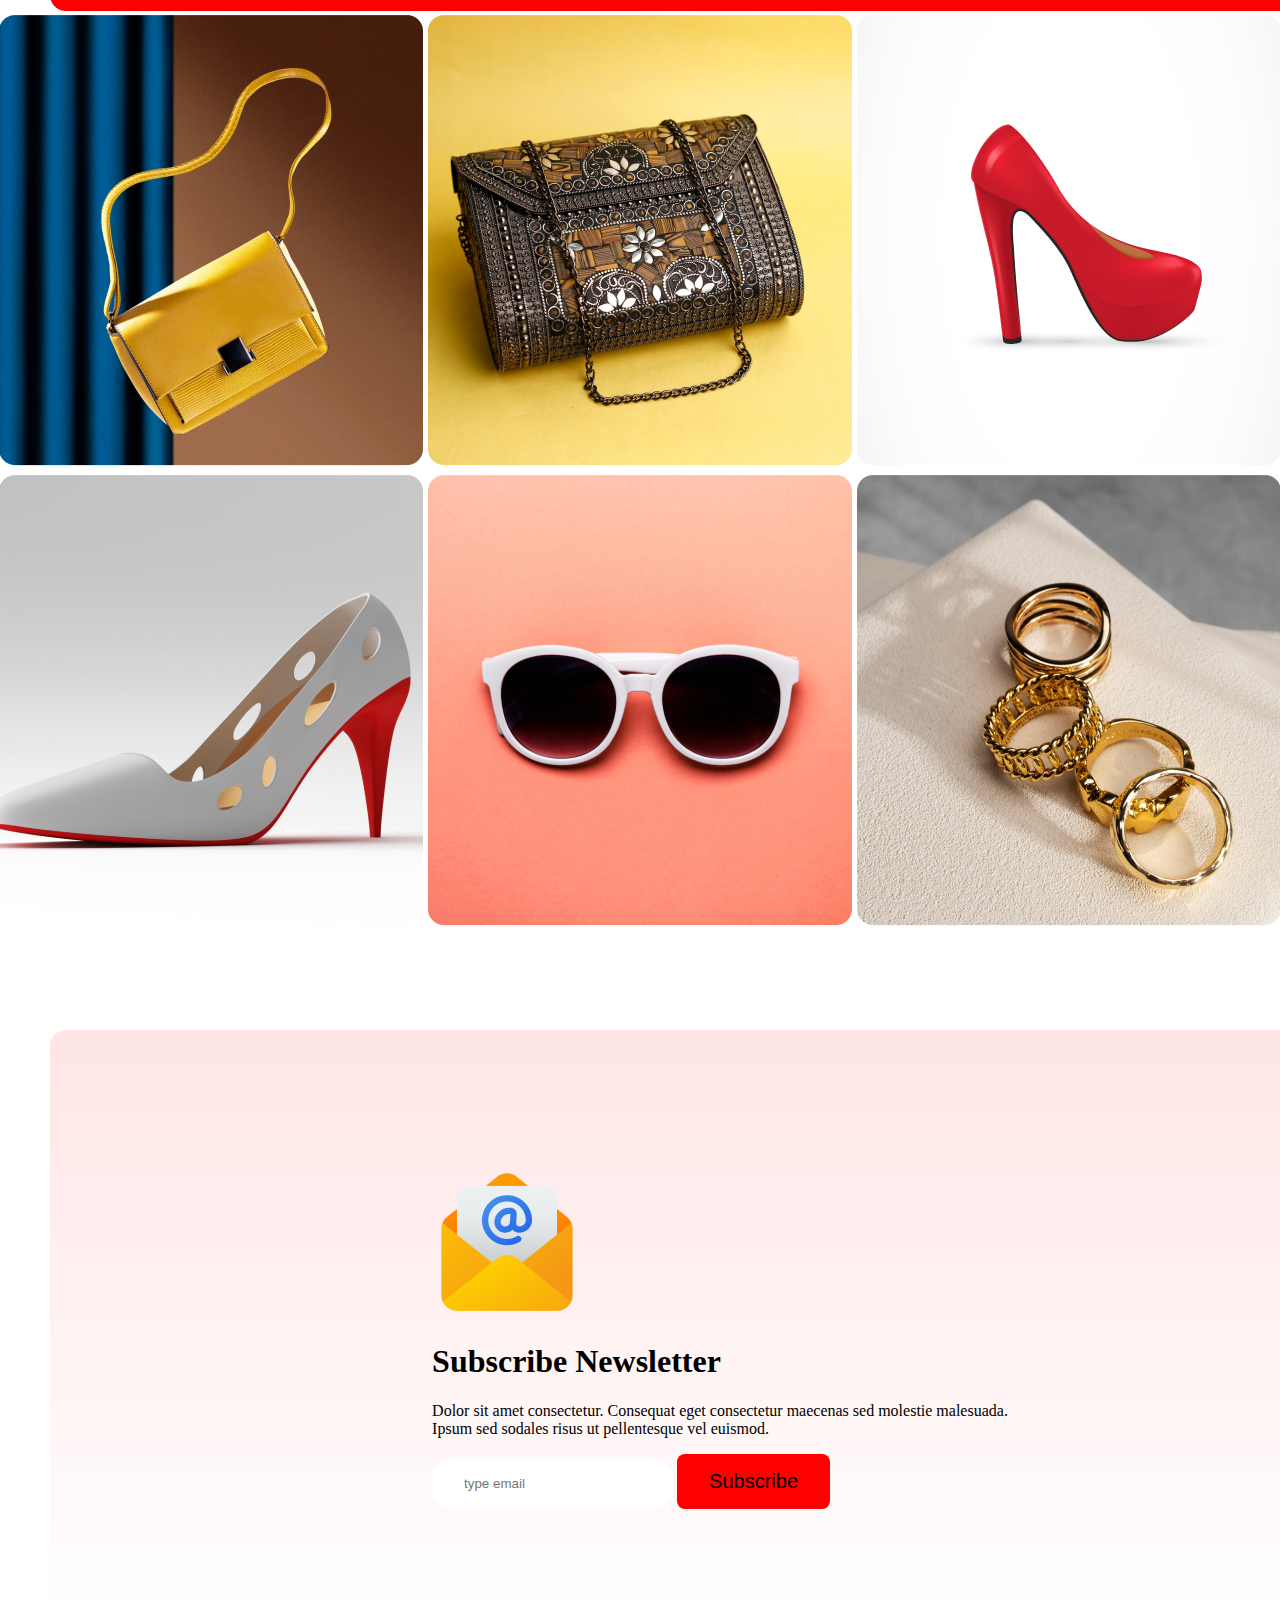
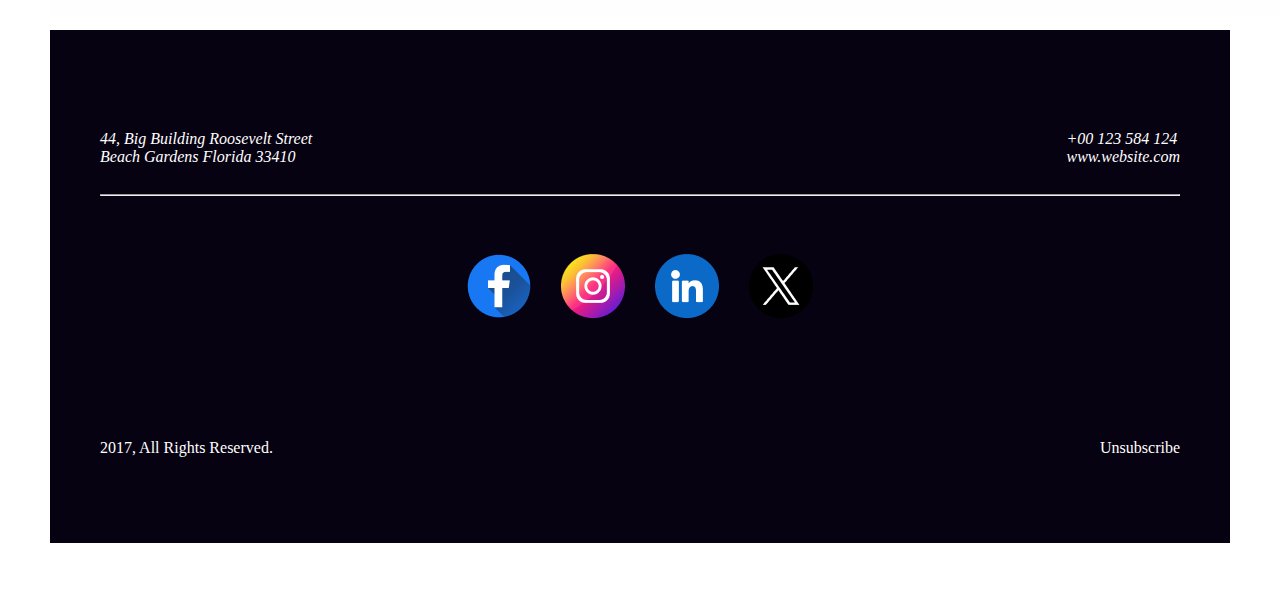
==== commit 69351f7b: "add footer" ====
--- a/iindex.html
+++ b/iindex.html
@@ -100,5 +100,126 @@
 
 </div>
 
+
+<!-- holidays -->
+<div class="holidays_container">
+<div class="holidays_text">
+    <h3>
+        WHAT IS FUNCTIONAL
+    </h3>
+    <h1>
+        <span class="txt_red">Holidays</span> Sale 50%
+    </h1>
+  <p >
+    <small class="holidays_small">
+        Dolor sit amet consectetur. Consequat eget consectetur maecenas sed  <br>
+molestie malesuada. Ipsum sed sodales risus ut pellentesque vel euismod. Eleifend nunc purus quam id <br>
+fermentum amet amet sit consectetur.
+    </small>
+  </p>
+</div>
+
+<div class="holidays_image">
+
+<div >
+    <img  src="/image/Group 75.png" alt="">
+    <img  src="/image/Group 44.png" alt="">
+</div>
+<div class="holidays_">
+    <img src="/image/Rectangle 1.png" alt="">
+    
+</div>
+   
+</div>
+
+<div class="holidays_bg">
+    <img src="/image/Rectangle 2.png" alt="">
+    
+
+</div>
+
+</div>
+
+
+
+<!-- awesome -->
+<div class="awesome">
+
+    <div class="wesome_img"><img src="/image/Rectangle 3.png" alt=""></div>
+    <div><img src="/image/Rectangle 4.png" alt=""></div>
+    <div><img src="/image/Rectangle 5.png" alt=""></div>
+    <div><img src="/image/Rectangle 6.png" alt=""></div>
+    <div><img src="/image/Rectangle 7.png" alt=""></div>
+    <div><img src="/image/Rectangle 8.png" alt=""></div>
+    
+</div>
+
+
+
+<!-- subscribe -->
+<div class="new_park ">
+    <div class=" ">
+        <p >
+            <img src="/image/Group 61.png" alt="">
+        </p>
+        <h1 >Subscribe Newsletter</h1>
+        <p >Dolor sit amet consectetur. Consequat eget consectetur maecenas sed molestie malesuada. <br>
+             Ipsum sed sodales risus ut pellentesque vel euismod. </p>
+             <div>
+                <input class="input_email" placeholder="type email" type="text">
+                <button class="button_red">Subscribe</button>
+             </div>
+        
+ </div>
+</div>
+
+<!-- footer -->
+<div class="footer txt_white">
+    <div class="footer_flex">
+
+<div>
+    <address>
+        44, Big Building Roosevelt Street <br>
+Beach Gardens Florida 33410
+    </address>
+
+</div>
+<div>
+    <address>
+        +00 123 584 124<br>
+        www.website.com
+    </address>
+
+</div>
+
+
+
+    </div>
+    <hr>
+
+
+    <div class="footer_image">
+       <div>
+        <img src="/image/Facebook.png" alt="">
+       </div>
+       <div>
+        <img src="/image/Instagram.png" alt="">
+       </div>
+       <div>
+        <img src="/image/Linkedin.png" alt="">
+       </div>
+       <div>
+        <img src="/image/Twitter.png" alt="">
+       </div>
+    </div>
+
+    <div class="footer_flex">
+
+        <p>2017, All Rights Reserved.</p>
+        <p>Unsubscribe</p>
+    </div>
+
+</div>
+
 </body>
 </html>--- a/style.css
+++ b/style.css
@@ -148,7 +148,7 @@
   width: 1220px;
   height: 600px;
   
-  /* fill: linear-gradient(90deg, #070211 0%, rgba(7, 2, 17, 0) 100%); */
+  
   margin: auto;
   margin-top: 100px;
   display: flex;
@@ -190,3 +190,78 @@
   padding: 20px;
  
 };
+.holidays_container{
+  display: flex;
+  flex-direction: column;
+  justify-content: center;
+  align-items: center
+
+};
+.holidays_small{
+  text-align:center;
+ 
+};
+.holidays_bg{
+ 
+    width: 1320px;
+  height: 230px;
+ 
+}
+
+.holidays_image{
+display: flex;
+};
+
+
+.holidays_text{
+  display: flex;
+  flex-direction: column;
+  justify-content: center;
+  align-items: center;
+  gap: 5px;
+}
+
+/* awesome */
+
+.awesome{
+display: grid;
+ grid-template-columns:1fr 1fr 1fr;
+ gap:5px;
+ justify-content: center;
+ align-items: center;
+ padding: auto;
+}
+.awesome_img{
+   margin-right:-100px;
+  }
+
+
+
+
+  /* subscribe */
+  .input_email{
+    padding: 16px 32px;
+    border-radius: 16px;
+    border: none;
+
+  }
+.footer{
+  margin: auto;
+  background: #070211;
+  padding: 50px;
+}
+  .footer_flex{
+    display: flex;
+    justify-content: space-between;
+    padding-top: 50px;
+    padding-bottom: 20px;
+  }
+
+  .footer_image{
+    display: flex;
+    gap: 30px;
+    justify-content: center;
+    align-items: center;
+    padding-top: 50px;
+    padding-bottom: 50px;
+  }